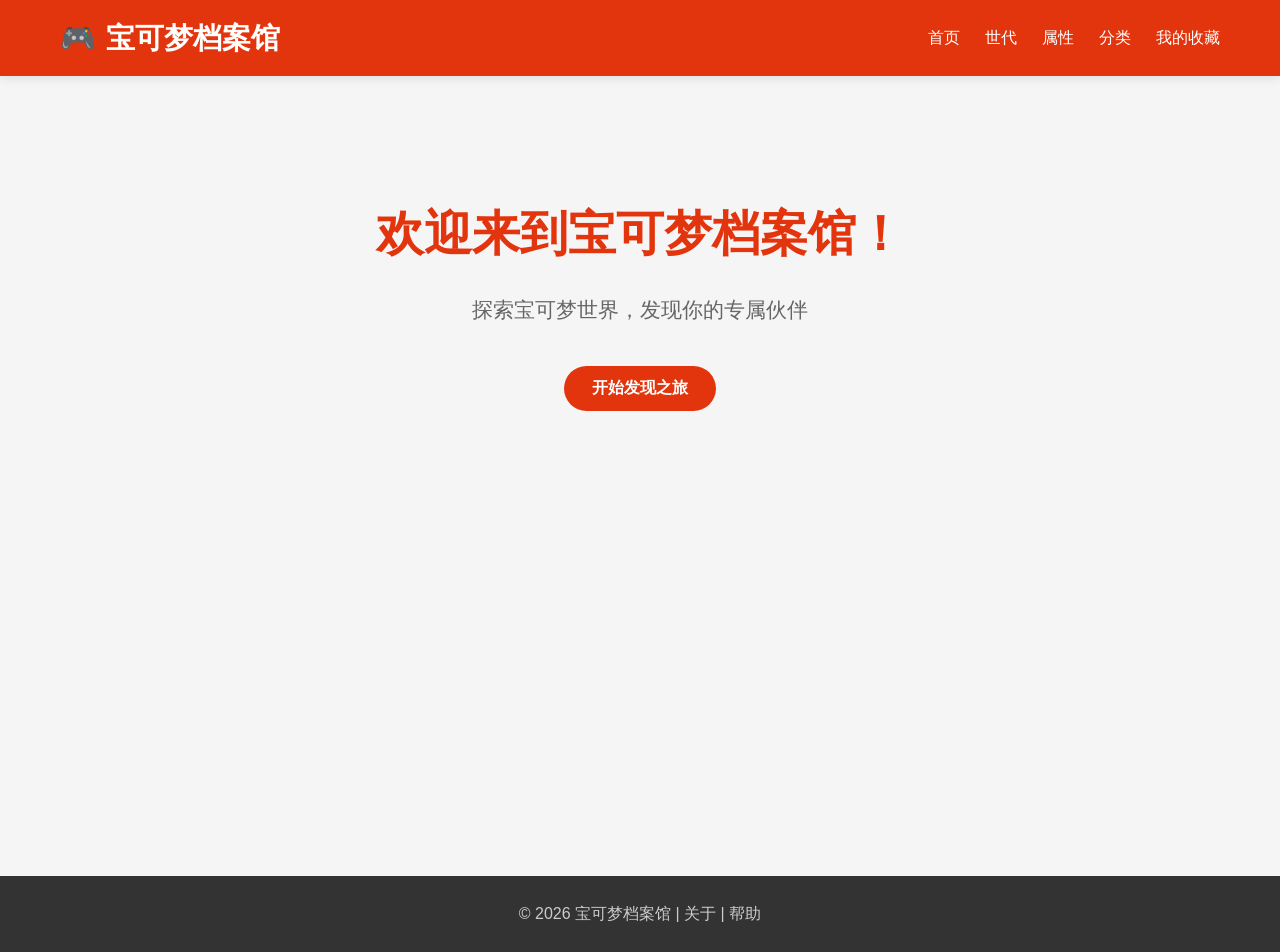
==== index.html @ 10cad612 "Update index.html" ====
<!DOCTYPE html>
<html lang="zh-CN">
<head>
    <meta charset="UTF-8">
    <meta name="viewport" content="width=device-width, initial-scale=1.0">
    <title>宝可梦档案馆</title>
    <link rel="stylesheet" href="assets/css/common.css">
    <link rel="stylesheet" href="assets/css/home.css">
</head>
<body>
    <header>
        <div class="container">
            <div class="logo">
                <span>🎮</span>
                <span>宝可梦档案馆</span>
            </div>
            <nav>
                <ul>
                    <li><a href="index.html">首页</a></li>
                    <li><a href="browse/generation.html">世代</a></li>
                    <li><a href="browse/type.html">属性</a></li>
                    <li><a href="browse/category.html">分类</a></li>
                    <li><a href="user/collection.html">我的收藏</a></li>
                </ul>
            </nav>
        </div>
    </header>

    <main>
        <div class="container">
            <div id="app">
                <div id="state-welcome" class="state active">
                    <div class="welcome-screen">
                        <h1>欢迎来到宝可梦档案馆！</h1>
                        <p>探索宝可梦世界，发现你的专属伙伴</p>
                        <button class="btn btn-primary" onclick="startQuiz()">开始发现之旅</button>
                    </div>
                </div>

                <div id="state-quiz" class="state">
                    <div class="quiz-screen">
                        <div class="progress-bar">
                            <div id="progress-fill" class="progress-fill"></div>
                        </div>
                        <div id="quiz-container">
                            <h2 id="quiz-question"></h2>
                            <div id="quiz-options" class="options-grid"></div>
                        </div>
                    </div>
                </div>

                <div id="state-result" class="state">
                    <div class="result-screen">
                        <h1>你是<span id="player-type"></span>型玩家！</h1>
                        <p id="player-description"></p>
                        <div id="representative-pokemon"></div>
                        <div class="result-buttons">
                            <button class="btn btn-primary" onclick="goToHome()">进入我的图鉴</button>
                            <button class="btn btn-secondary" onclick="restartQuiz()">重新测试</button>
                        </div>
                    </div>
                </div>

                <div id="state-home" class="state">
                    <div class="home-screen">
                        <div class="profile-bar">
                            <span>你的标签：<span id="profile-tag" class="type-badge"></span></span>
                            <button class="btn btn-secondary" style="padding: 8px 16px; font-size: 0.9rem;" onclick="restartQuiz()">重新测试</button>
                        </div>

                        <div class="search-section">
                            <input type="text" id="search-input" placeholder="按名称或编号搜索宝可梦..." oninput="handleSearch()">
                        </div>

                        <div class="filter-section">
                            <button class="filter-btn active" data-filter="all">全部</button>
                            <button class="filter-btn" data-filter="1">第1世代</button>
                            <button class="filter-btn" data-filter="2">第2世代</button>
                            <button class="filter-btn" data-filter="3">第3世代</button>
                            <button class="filter-btn" data-filter="4">第4世代</button>
                            <button class="filter-btn" data-filter="5">第5世代</button>
                            <button class="filter-btn" data-filter="6">第6世代</button>
                            <button class="filter-btn" data-filter="7">第7世代</button>
                            <button class="filter-btn" data-filter="8">第8世代</button>
                            <button class="filter-btn" data-filter="9">第9世代</button>
                        </div>

                        <h2>为你推荐</h2>
                        <div id="recommended-grid" class="pokemon-grid"></div>

                        <h2>全部宝可梦</h2>
                        <div id="pokemon-grid" class="pokemon-grid"></div>
                    </div>
                </div>
            </div>
        </div>
    </main>

    <footer>
        <div class="container">
            <p>© 2026 宝可梦档案馆 | <a href="about/index.html">关于</a> | <a href="help/guide.html">帮助</a></p>
        </div>
    </footer>

    <script src="assets/js/modules/dataLoader.js?v=2"></script>
    <script src="assets/js/modules/imageHelper.js"></script>
    <script src="assets/js/modules/profileEngine.js?v=2"></script>
    <script src="assets/js/modules/recommendEngine.js"></script>
    <script src="assets/js/modules/collectionManager.js"></script>
    <script src="assets/js/modules/render.js?v=3"></script>
    <script src="assets/js/main.js"></script>
</body>
</html>
---- assets/css/common.css ----
* {
    margin: 0;
    padding: 0;
    box-sizing: border-box;
}

body {
    font-family: 'Segoe UI', Tahoma, Geneva, Verdana, sans-serif;
    background-color: #f5f5f5;
    color: #333;
    line-height: 1.6;
}

a {
    text-decoration: none;
    color: inherit;
}

.container {
    max-width: 1200px;
    margin: 0 auto;
    padding: 0 20px;
}

header {
    background-color: #E3350D;
    color: white;
    padding: 15px 0;
    box-shadow: 0 2px 10px rgba(0, 0, 0, 0.1);
}

header .container {
    display: flex;
    justify-content: space-between;
    align-items: center;
}

.logo {
    font-size: 1.8rem;
    font-weight: bold;
    display: flex;
    align-items: center;
    gap: 10px;
}

nav ul {
    display: flex;
    list-style: none;
    gap: 25px;
}

nav a {
    color: white;
    font-weight: 500;
    transition: opacity 0.3s;
}

nav a:hover {
    opacity: 0.8;
}

main {
    min-height: calc(100vh - 150px);
    padding: 40px 0;
}

footer {
    background-color: #333;
    color: #ccc;
    text-align: center;
    padding: 25px 0;
    margin-top: 50px;
}

.card {
    background: white;
    border-radius: 12px;
    box-shadow: 0 4px 15px rgba(0, 0, 0, 0.08);
    overflow: hidden;
    transition: transform 0.3s, box-shadow 0.3s;
}

.card:hover {
    transform: translateY(-5px);
    box-shadow: 0 8px 25px rgba(0, 0, 0, 0.12);
}

.btn {
    display: inline-block;
    padding: 12px 28px;
    border-radius: 25px;
    font-weight: 600;
    cursor: pointer;
    border: none;
    transition: all 0.3s;
    font-size: 1rem;
}

.btn-primary {
    background-color: #E3350D;
    color: white;
}

.btn-primary:hover {
    background-color: #c42e0c;
    transform: scale(1.05);
}

.btn-secondary {
    background-color: #666;
    color: white;
}

.btn-secondary:hover {
    background-color: #555;
}

.type-normal { background-color: #A8A77A; }
.type-fire { background-color: #EE8130; }
.type-water { background-color: #6390F0; }
.type-electric { background-color: #F7D02C; }
.type-grass { background-color: #7AC74C; }
.type-ice { background-color: #96D9D6; }
.type-fighting { background-color: #C22E28; }
.type-poison { background-color: #A33EA1; }
.type-ground { background-color: #E2BF65; }
.type-flying { background-color: #A98FF3; }
.type-psychic { background-color: #F95587; }
.type-bug { background-color: #A6B91A; }
.type-rock { background-color: #B6A136; }
.type-ghost { background-color: #735797; }
.type-dragon { background-color: #6F35FC; }
.type-dark { background-color: #705746; }
.type-steel { background-color: #B7B7CE; }
.type-fairy { background-color: #D685AD; }

.type-badge {
    display: inline-block;
    padding: 4px 12px;
    border-radius: 15px;
    color: white;
    font-size: 0.8rem;
    font-weight: 600;
    text-transform: capitalize;
}

.pokemon-grid {
    display: grid;
    grid-template-columns: repeat(auto-fill, minmax(200px, 1fr));
    gap: 25px;
    margin-top: 30px;
}

.pokemon-card {
    text-align: center;
    padding: 20px;
    cursor: pointer;
}

.pokemon-card img {
    width: 120px;
    height: 120px;
    object-fit: contain;
    margin-bottom: 15px;
}

.pokemon-card .number {
    color: #999;
    font-size: 0.9rem;
}

.pokemon-card .name {
    font-size: 1.2rem;
    font-weight: 600;
    margin: 5px 0 10px;
}

.pokemon-card .types {
    display: flex;
    justify-content: center;
    gap: 8px;
    flex-wrap: wrap;
}

.pokemon-card .species {
    font-size: 0.85rem;
    color: #666;
    margin: 5px 0;
    font-style: italic;
}

.pokemon-card .physical-stats {
    display: flex;
    justify-content: center;
    gap: 15px;
    margin: 8px 0;
    font-size: 0.85rem;
    color: #555;
}

.pokemon-card .stat-item {
    display: inline-block;
}

.pokemon-card .abilities {
    font-size: 0.8rem;
    color: #777;
    margin: 5px 0;
    padding: 3px 8px;
    background-color: #f5f5f5;
    border-radius: 4px;
    display: inline-block;
}

.pokemon-card .breeding-info {
    display: flex;
    flex-wrap: wrap;
    justify-content: center;
    gap: 8px;
    margin: 8px 0;
    font-size: 0.75rem;
    color: #666;
}

.pokemon-card .breeding-item {
    padding: 2px 6px;
    background-color: #f0f0f0;
    border-radius: 3px;
}

@media (max-width: 768px) {
    header .container {
        flex-direction: column;
        gap: 15px;
    }
    
    nav ul {
        gap: 15px;
    }
    
    .pokemon-grid {
        grid-template-columns: repeat(auto-fill, minmax(150px, 1fr));
        gap: 15px;
    }
}
---- assets/css/home.css ----
.state {
    display: none;
}

.state.active {
    display: block;
}

.welcome-screen {
    text-align: center;
    padding: 80px 20px;
    max-width: 600px;
    margin: 0 auto;
}

.welcome-screen h1 {
    font-size: 3rem;
    margin-bottom: 20px;
    color: #E3350D;
}

.welcome-screen p {
    font-size: 1.3rem;
    margin-bottom: 40px;
    color: #666;
}

.quiz-screen {
    max-width: 800px;
    margin: 0 auto;
    padding: 40px 20px;
}

.progress-bar {
    width: 100%;
    height: 8px;
    background-color: #ddd;
    border-radius: 4px;
    margin-bottom: 40px;
    overflow: hidden;
}

.progress-fill {
    height: 100%;
    background-color: #E3350D;
    transition: width 0.5s;
}

#quiz-container h2 {
    text-align: center;
    font-size: 2rem;
    margin-bottom: 40px;
}

.options-grid {
    display: grid;
    grid-template-columns: repeat(auto-fit, minmax(250px, 1fr));
    gap: 20px;
}

.option-card {
    padding: 30px 20px;
    text-align: center;
    cursor: pointer;
    transition: all 0.3s;
    border: 3px solid transparent;
}

.option-card:hover {
    border-color: #E3350D;
    transform: translateY(-5px);
}

.option-card h3 {
    font-size: 1.2rem;
    margin-bottom: 10px;
}

.result-screen {
    text-align: center;
    padding: 60px 20px;
    max-width: 700px;
    margin: 0 auto;
}

.result-screen h1 {
    font-size: 2.5rem;
    margin-bottom: 20px;
    color: #E3350D;
}

.result-screen p {
    font-size: 1.2rem;
    margin-bottom: 30px;
    color: #666;
}

#representative-pokemon {
    margin: 40px 0;
}

#representative-pokemon .pokemon-card {
    max-width: 300px;
    margin: 0 auto;
}

.result-buttons {
    display: flex;
    gap: 20px;
    justify-content: center;
    margin-top: 40px;
}

.home-screen {
    padding: 20px 0;
}

.profile-bar {
    background: white;
    padding: 20px;
    border-radius: 12px;
    margin-bottom: 30px;
    display: flex;
    justify-content: space-between;
    align-items: center;
    box-shadow: 0 4px 15px rgba(0, 0, 0, 0.08);
}

.search-section {
    margin-bottom: 30px;
}

#search-input {
    width: 100%;
    padding: 15px 20px;
    font-size: 1.1rem;
    border: 2px solid #ddd;
    border-radius: 30px;
    outline: none;
    transition: border-color 0.3s;
}

#search-input:focus {
    border-color: #E3350D;
}

.filter-section {
    display: flex;
    flex-wrap: wrap;
    gap: 10px;
    margin-bottom: 40px;
}

.filter-btn {
    padding: 10px 20px;
    border: 2px solid #ddd;
    background: white;
    border-radius: 20px;
    cursor: pointer;
    transition: all 0.3s;
    font-weight: 500;
}

.filter-btn:hover,
.filter-btn.active {
    border-color: #E3350D;
    background-color: #E3350D;
    color: white;
}

.home-screen h2 {
    margin: 40px 0 20px;
    font-size: 1.8rem;
    color: #333;
}

.recommendation-tag {
    display: inline-block;
    background: #ffd700;
    color: #333;
    padding: 3px 10px;
    border-radius: 10px;
    font-size: 0.75rem;
    font-weight: 600;
    margin-top: 8px;
}
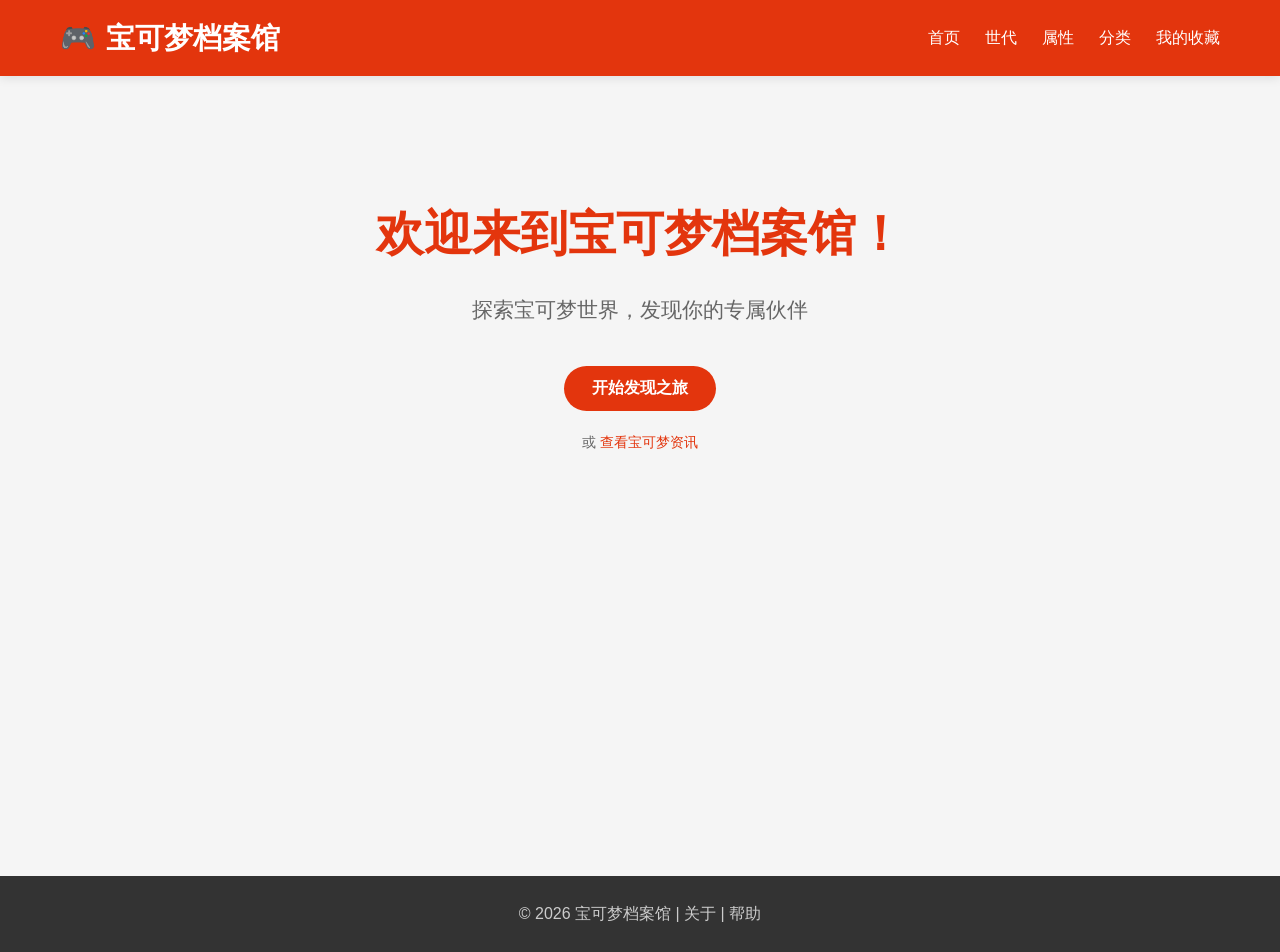
==== commit e91b77c7: "在欢迎页面添加资讯入口" ====
--- a/index.html
+++ b/index.html
@@ -30,12 +30,15 @@
         <div class="container">
             <div id="app">
                 <div id="state-welcome" class="state active">
-                    <div class="welcome-screen">
-                        <h1>欢迎来到宝可梦档案馆！</h1>
-                        <p>探索宝可梦世界，发现你的专属伙伴</p>
-                        <button class="btn btn-primary" onclick="startQuiz()">开始发现之旅</button>
-                    </div>
+                <div class="welcome-screen">
+                    <h1>欢迎来到宝可梦档案馆！</h1>
+                    <p>探索宝可梦世界，发现你的专属伙伴</p>
+                    <button class="btn btn-primary" onclick="startQuiz()">开始发现之旅</button>
+                    <p style="margin-top: 20px; font-size: 0.9rem; color: #666;">
+                        或 <a href="news.html" style="color: #e3350d; text-decoration: none;">查看宝可梦资讯</a>
+                    </p>
                 </div>
+            </div>
 
                 <div id="state-quiz" class="state">
                     <div class="quiz-screen">
@@ -90,6 +93,15 @@
 
                         <h2>全部宝可梦</h2>
                         <div id="pokemon-grid" class="pokemon-grid"></div>
+
+                        <div class="news-entry" onclick="window.location.href='news.html'">
+                            <div class="news-icon">📰</div>
+                            <div class="news-content">
+                                <h3>宝可梦资讯</h3>
+                                <p>获取最新的宝可梦游戏资讯和动态</p>
+                            </div>
+                            <div class="news-arrow">→</div>
+                        </div>
                     </div>
                 </div>
             </div>
--- a/assets/css/home.css
+++ b/assets/css/home.css
@@ -184,3 +184,46 @@
     font-weight: 600;
     margin-top: 8px;
 }
+
+.news-entry {
+    display: flex;
+    align-items: center;
+    background: linear-gradient(135deg, #e3350d 0%, #ff6b35 100%);
+    border-radius: 12px;
+    padding: 24px;
+    margin-top: 40px;
+    cursor: pointer;
+    transition: transform 0.2s, box-shadow 0.2s;
+}
+
+.news-entry:hover {
+    transform: translateY(-2px);
+    box-shadow: 0 4px 20px rgba(227, 53, 13, 0.3);
+}
+
+.news-icon {
+    font-size: 2.5rem;
+    margin-right: 20px;
+}
+
+.news-content {
+    flex: 1;
+}
+
+.news-content h3 {
+    color: white;
+    font-size: 1.3rem;
+    margin: 0 0 8px 0;
+}
+
+.news-content p {
+    color: rgba(255, 255, 255, 0.8);
+    margin: 0;
+    font-size: 0.95rem;
+}
+
+.news-arrow {
+    font-size: 1.5rem;
+    color: white;
+    font-weight: bold;
+}
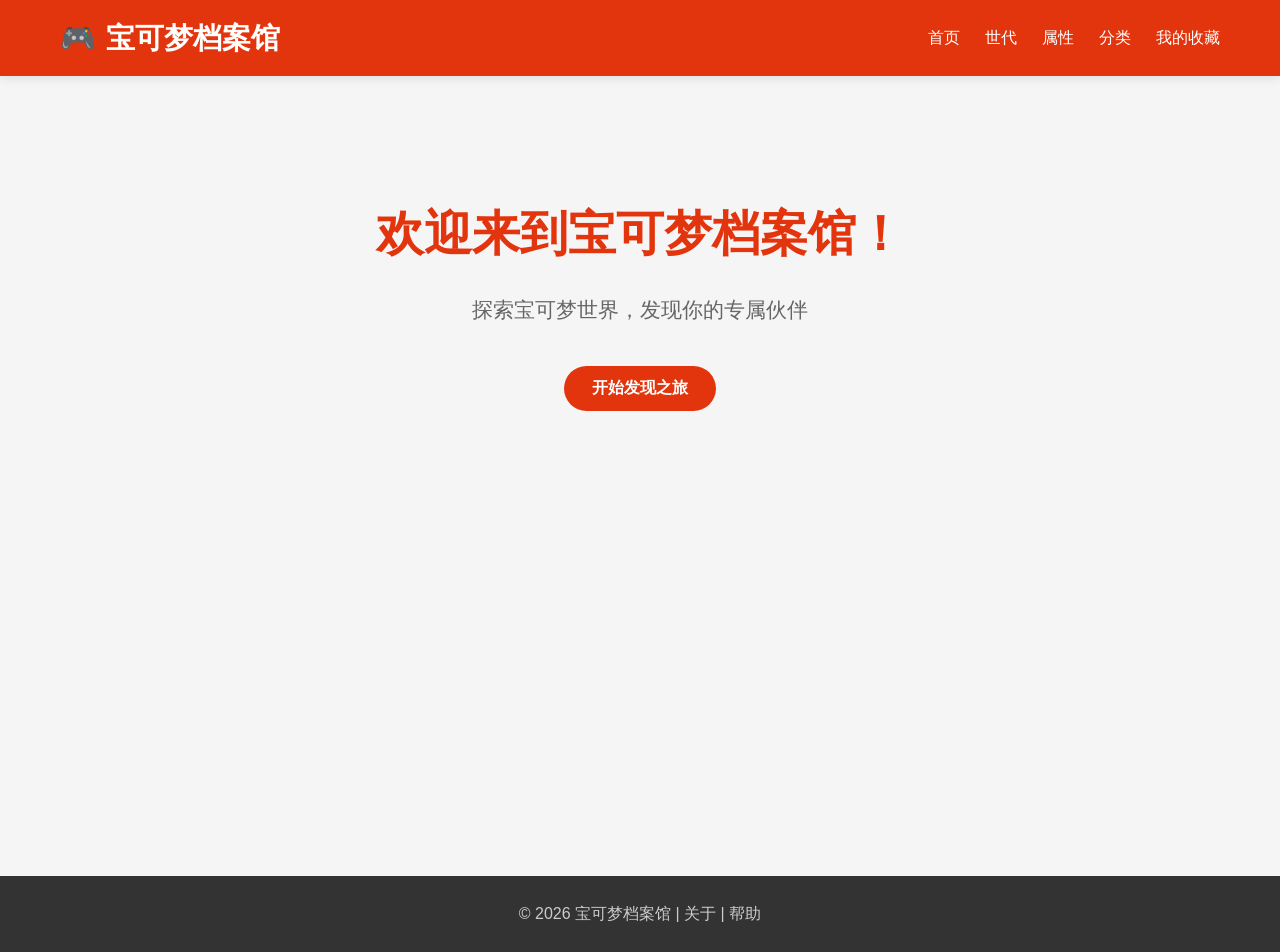
==== commit 4c602d4d: "Update index.html" ====
--- a/index.html
+++ b/index.html
@@ -30,15 +30,12 @@
         <div class="container">
             <div id="app">
                 <div id="state-welcome" class="state active">
-                <div class="welcome-screen">
-                    <h1>欢迎来到宝可梦档案馆！</h1>
-                    <p>探索宝可梦世界，发现你的专属伙伴</p>
-                    <button class="btn btn-primary" onclick="startQuiz()">开始发现之旅</button>
-                    <p style="margin-top: 20px; font-size: 0.9rem; color: #666;">
-                        或 <a href="news.html" style="color: #e3350d; text-decoration: none;">查看宝可梦资讯</a>
-                    </p>
+                    <div class="welcome-screen">
+                        <h1>欢迎来到宝可梦档案馆！</h1>
+                        <p>探索宝可梦世界，发现你的专属伙伴</p>
+                        <button class="btn btn-primary" onclick="startQuiz()">开始发现之旅</button>
+                    </div>
                 </div>
-            </div>
 
                 <div id="state-quiz" class="state">
                     <div class="quiz-screen">
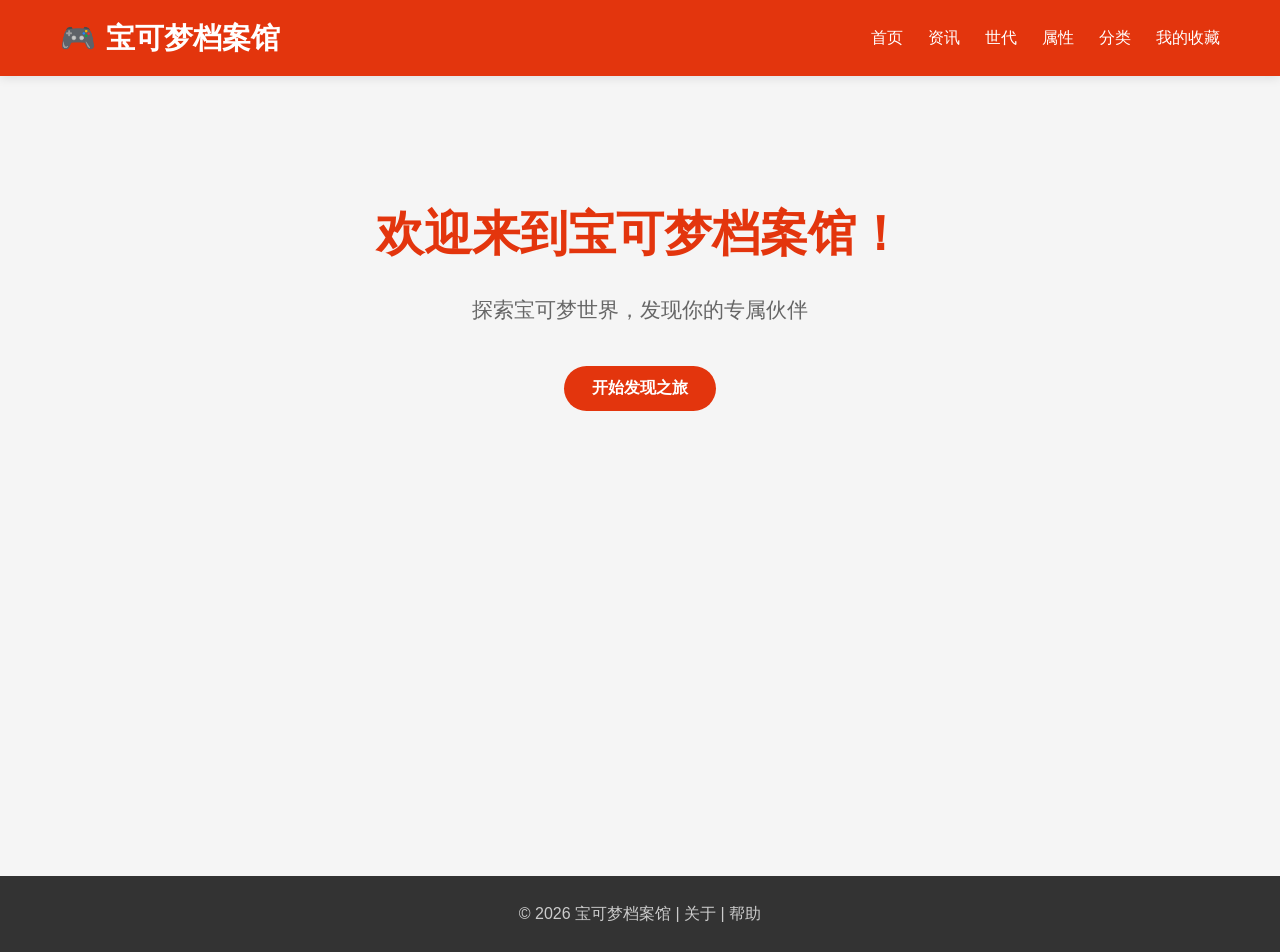
==== commit f18c5419: "Update index.html" ====
--- a/index.html
+++ b/index.html
@@ -17,6 +17,7 @@
             <nav>
                 <ul>
                     <li><a href="index.html">首页</a></li>
+                    <li><a href="news.html">资讯</a></li>
                     <li><a href="browse/generation.html">世代</a></li>
                     <li><a href="browse/type.html">属性</a></li>
                     <li><a href="browse/category.html">分类</a></li>
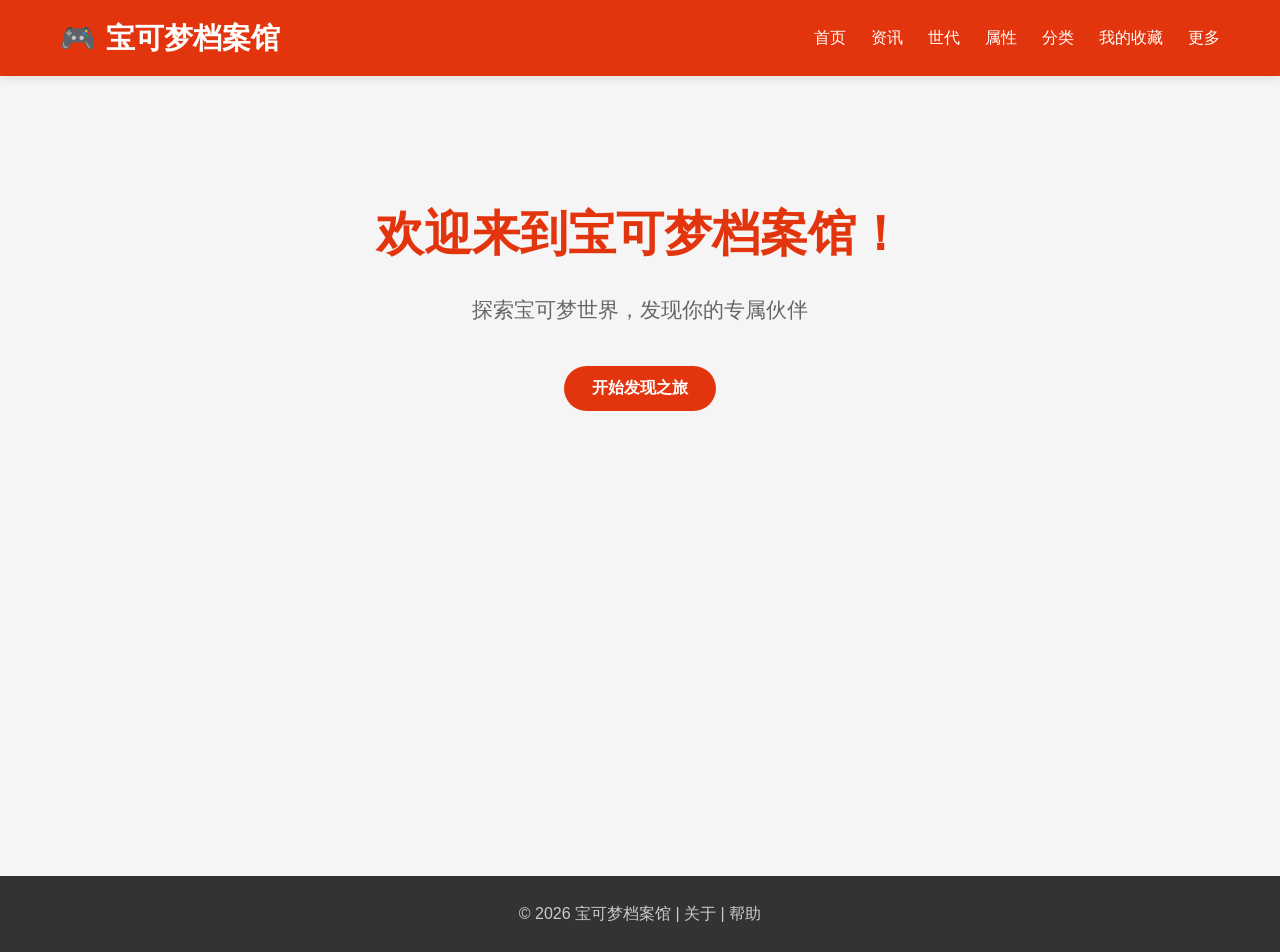
==== commit 67b9eda9: "添加背景图样式和更多页面" ====
--- a/index.html
+++ b/index.html
@@ -6,6 +6,7 @@
     <title>宝可梦档案馆</title>
     <link rel="stylesheet" href="assets/css/common.css">
     <link rel="stylesheet" href="assets/css/home.css">
+    <link rel="stylesheet" href="assets/css/backgrounds.css">
 </head>
 <body>
     <header>
@@ -22,6 +23,7 @@
                     <li><a href="browse/type.html">属性</a></li>
                     <li><a href="browse/category.html">分类</a></li>
                     <li><a href="user/collection.html">我的收藏</a></li>
+                    <li><a href="more.html">更多</a></li>
                 </ul>
             </nav>
         </div>
--- a/assets/css/backgrounds.css
+++ b/assets/css/backgrounds.css
@@ -0,0 +1,91 @@
+/* 背景图样式 */
+
+/* 首页欢迎页面背景 */
+.state-welcome .welcome-screen {
+    background: linear-gradient(rgba(0, 0, 0, 0.6), rgba(0, 0, 0, 0.6)),
+                url('../../../images/mainvisual_pc@2x.webp') center/cover no-repeat;
+    min-height: 100vh;
+    display: flex;
+    flex-direction: column;
+    justify-content: center;
+    align-items: center;
+    color: white;
+}
+
+.state-welcome .welcome-screen h1 {
+    color: #ffcb05;
+    text-shadow: 2px 2px 4px rgba(0, 0, 0, 0.5);
+}
+
+.state-welcome .welcome-screen p {
+    color: rgba(255, 255, 255, 0.9);
+}
+
+/* 资讯页面背景 */
+.news-container {
+    background: linear-gradient(rgba(255, 255, 255, 0.9), rgba(255, 255, 255, 0.95)),
+                url('../../../images/30th.png') center/cover no-repeat;
+    min-height: 100vh;
+}
+
+/* 世代浏览页面背景 */
+.generation-page {
+    background: linear-gradient(rgba(255, 255, 255, 0.9), rgba(255, 255, 255, 0.95)),
+                url('../../../images/30th2.png') center/cover no-repeat;
+    min-height: 100vh;
+}
+
+/* 属性浏览页面背景 */
+.type-page {
+    background: linear-gradient(rgba(255, 255, 255, 0.9), rgba(255, 255, 255, 0.95)),
+                url('../../../images/Ash_Chloe_Dawn_Goh.png') center/cover no-repeat;
+    min-height: 100vh;
+}
+
+/* 分类浏览页面背景 */
+.category-page {
+    background: linear-gradient(rgba(255, 255, 255, 0.9), rgba(255, 255, 255, 0.95)),
+                url('../../../images/ash.jpeg') center/cover no-repeat;
+    min-height: 100vh;
+}
+
+/* 更多页面背景 */
+.more-container {
+    background: linear-gradient(rgba(255, 255, 255, 0.9), rgba(255, 255, 255, 0.95)),
+                url('../../../images/logo.png') center/cover no-repeat;
+    min-height: 100vh;
+}
+
+/* 背景图容器通用样式 */
+.bg-container {
+    position: relative;
+}
+
+.bg-container::before {
+    content: '';
+    position: fixed;
+    top: 0;
+    left: 0;
+    width: 100%;
+    height: 100%;
+    z-index: -1;
+    background-size: cover;
+    background-position: center;
+    background-repeat: no-repeat;
+    opacity: 0.05;
+}
+
+/* 首页宝可梦卡片区域背景 */
+.home-screen {
+    background: rgba(255, 255, 255, 0.9);
+    border-radius: 12px;
+    padding: 20px;
+    margin-bottom: 20px;
+}
+
+/* 详情页面背景 */
+.detail-container {
+    background: rgba(255, 255, 255, 0.95);
+    border-radius: 12px;
+    box-shadow: 0 4px 20px rgba(0, 0, 0, 0.1);
+}
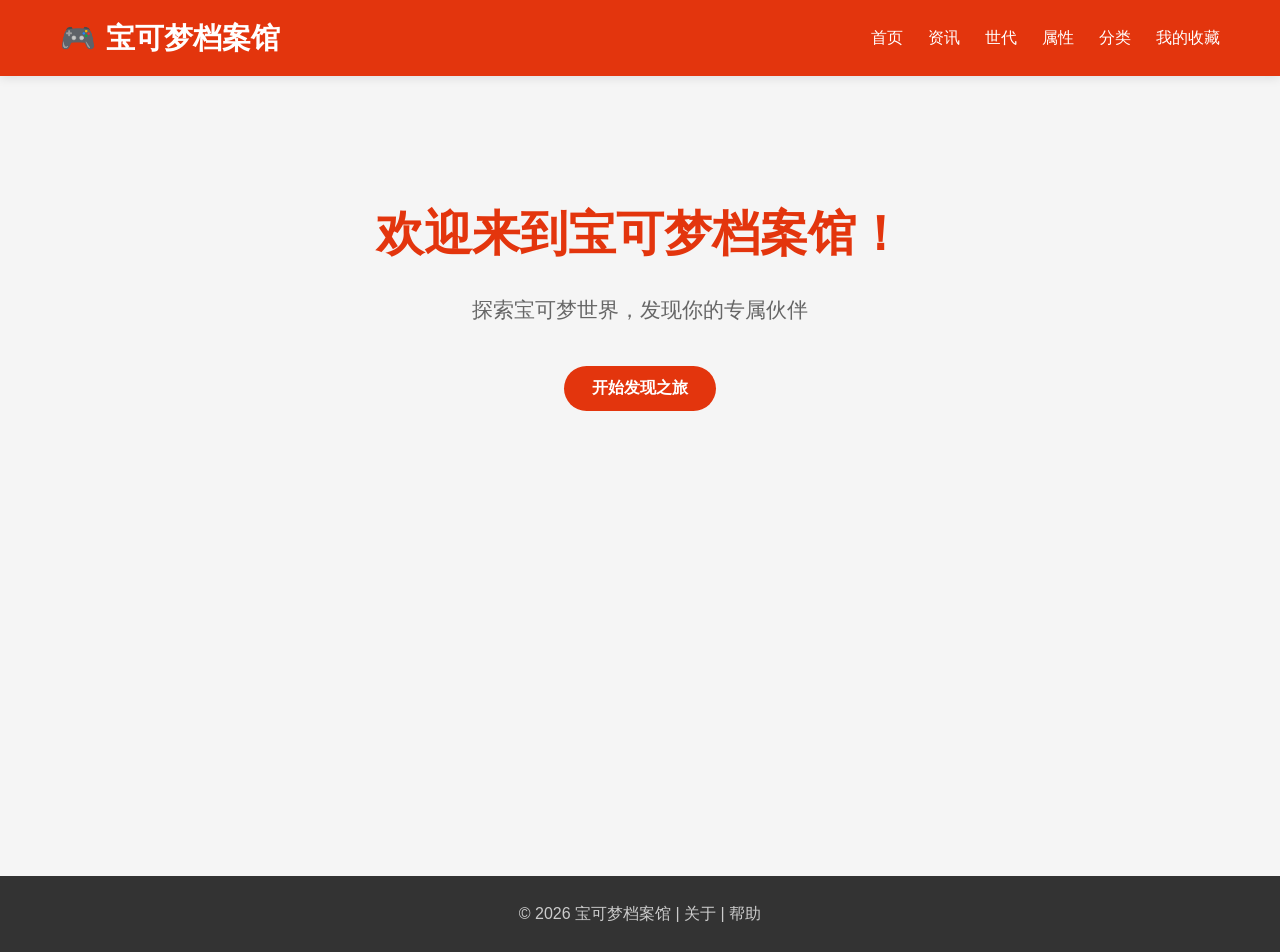
==== commit 33f5791c: "Update index.html" ====
--- a/index.html
+++ b/index.html
@@ -6,7 +6,6 @@
     <title>宝可梦档案馆</title>
     <link rel="stylesheet" href="assets/css/common.css">
     <link rel="stylesheet" href="assets/css/home.css">
-    <link rel="stylesheet" href="assets/css/backgrounds.css">
 </head>
 <body>
     <header>
@@ -23,7 +22,6 @@
                     <li><a href="browse/type.html">属性</a></li>
                     <li><a href="browse/category.html">分类</a></li>
                     <li><a href="user/collection.html">我的收藏</a></li>
-                    <li><a href="more.html">更多</a></li>
                 </ul>
             </nav>
         </div>
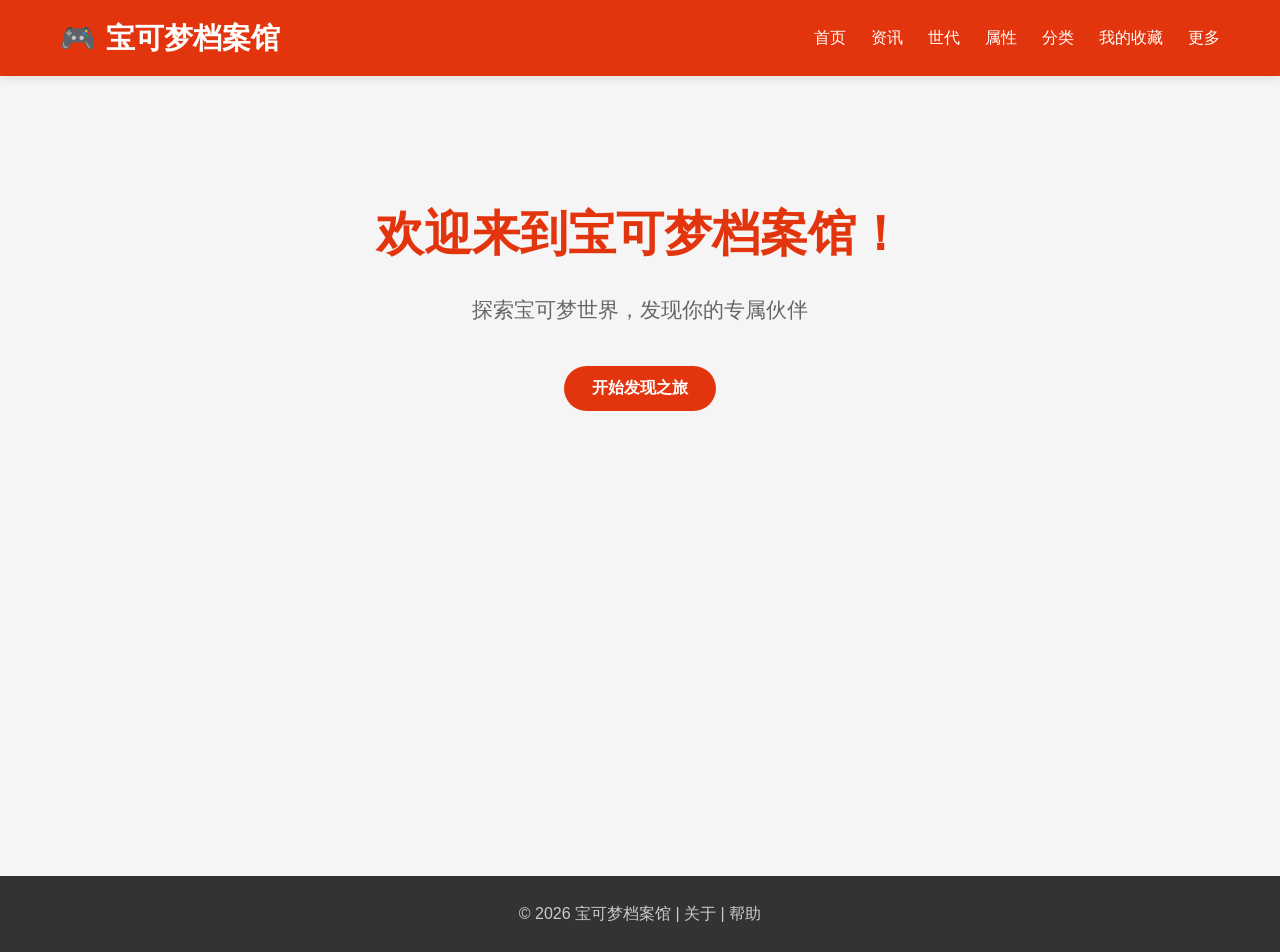
==== commit dda9365f: "添加更多模块：使用说明、提交反馈、资源列表" ====
--- a/index.html
+++ b/index.html
@@ -22,6 +22,7 @@
                     <li><a href="browse/type.html">属性</a></li>
                     <li><a href="browse/category.html">分类</a></li>
                     <li><a href="user/collection.html">我的收藏</a></li>
+                    <li><a href="more.html">更多</a></li>
                 </ul>
             </nav>
         </div>
